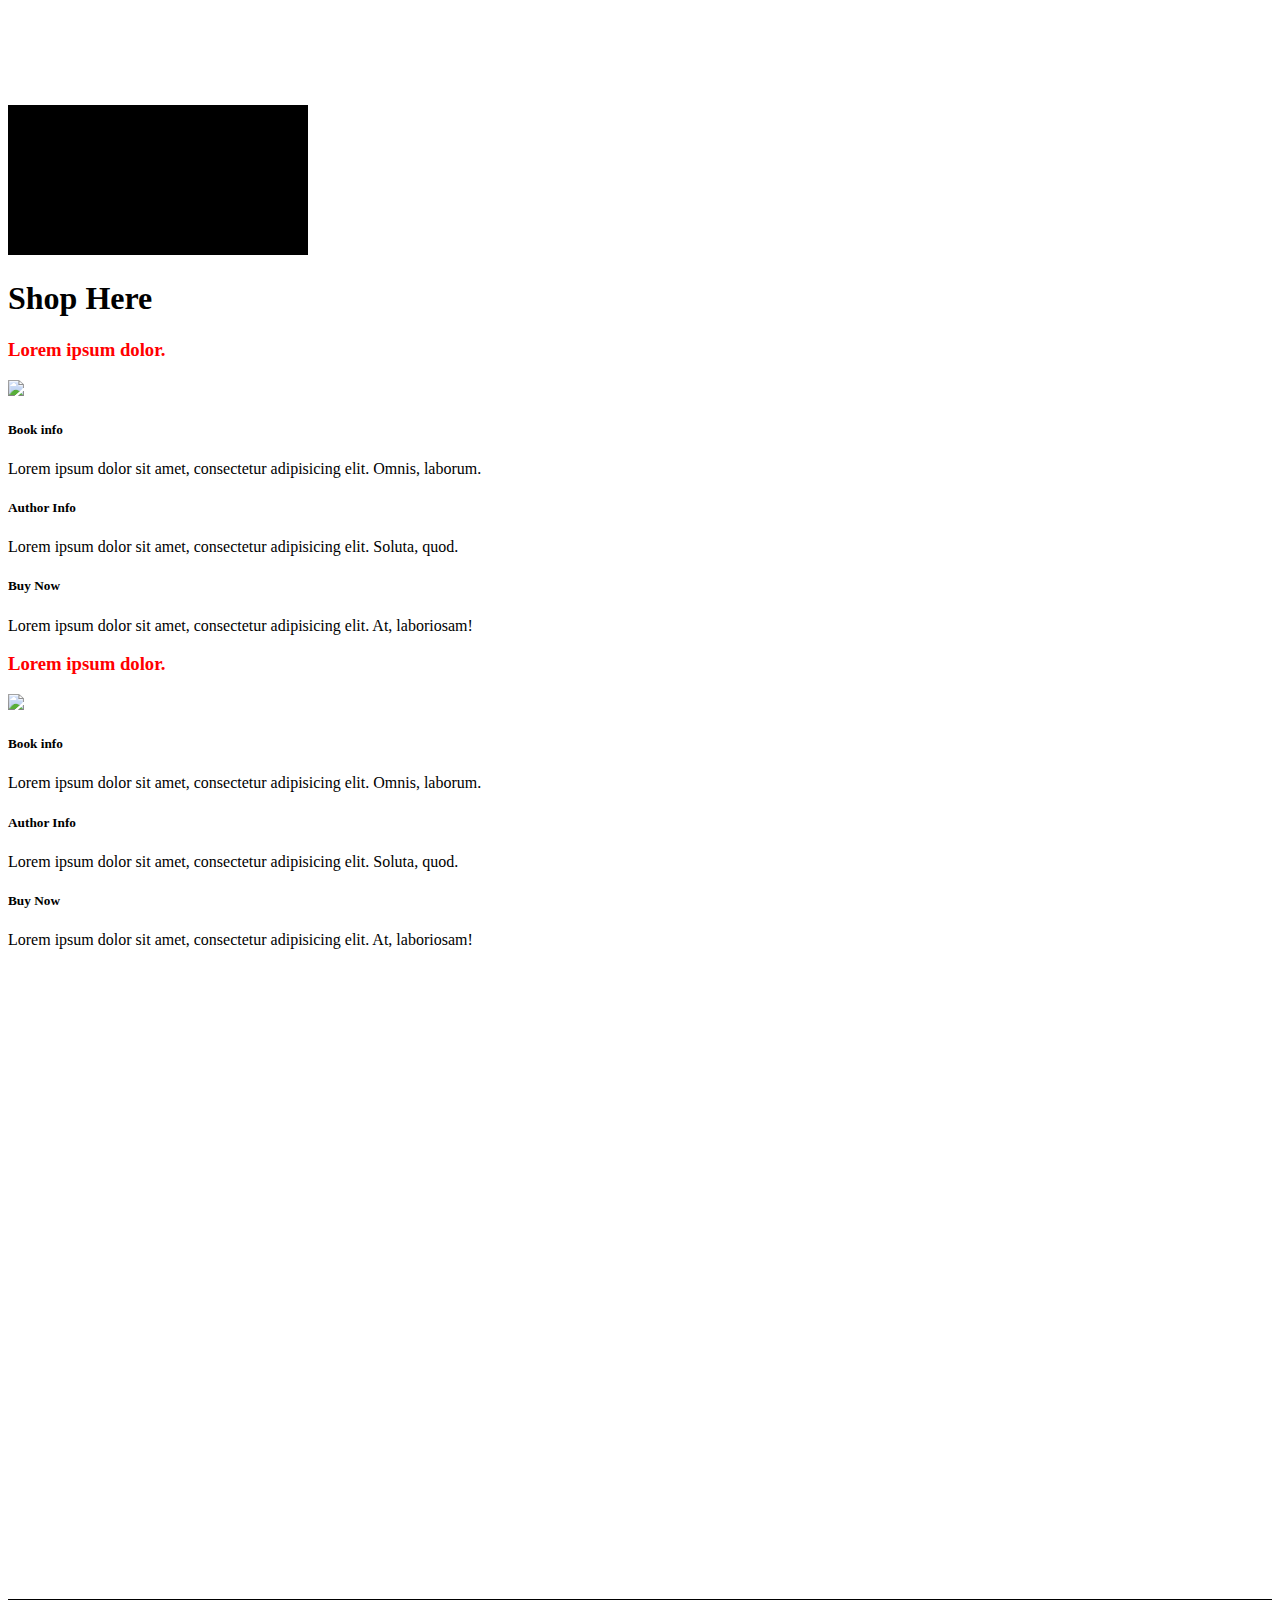
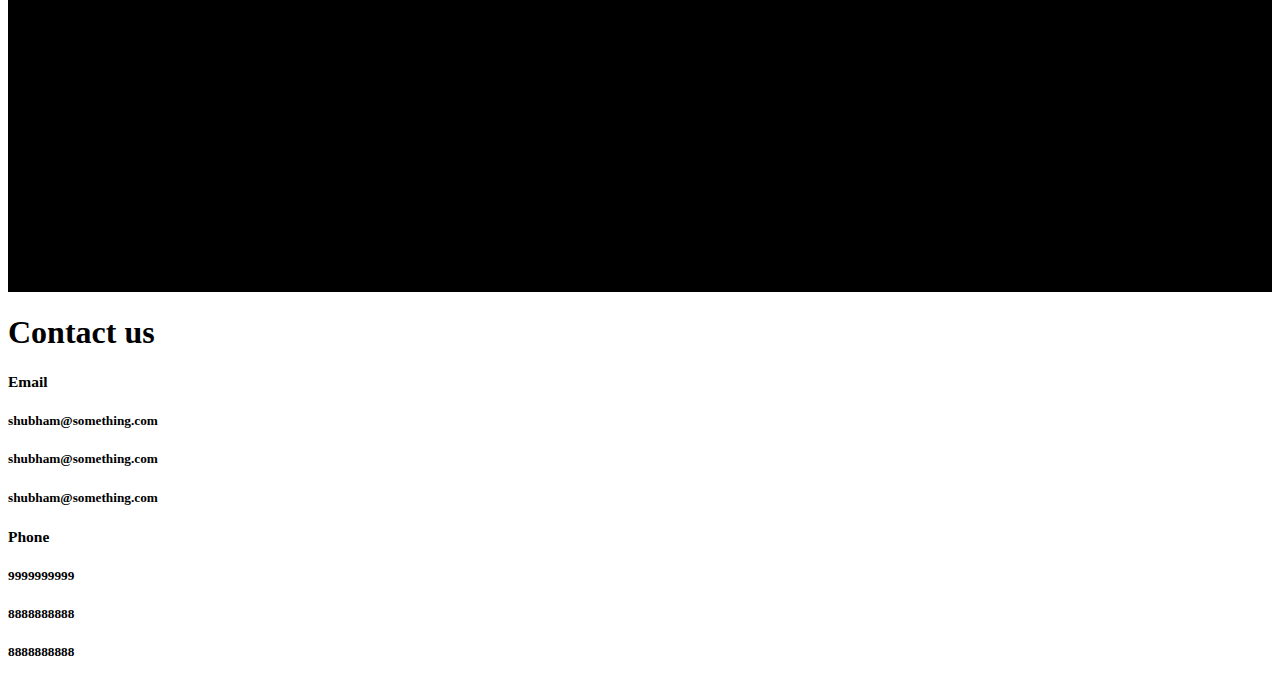
==== index.html @ 8e1a9564 "Animations" ====
<!DOCTYPE html>
<html lang="en">
<head>
  <meta charset="UTF-8">
  <meta name="viewport" content="width=device-width, initial-scale=1.0">
  <meta http-equiv="X-UA-Compatible" content="ie=edge">
  <title>Literatura</title>
  <link rel="stylesheet" href="src/css/font-awesome.min.css">
  <link rel="stylesheet" href="src/css/bootstrap.css">
  <link rel="stylesheet" href="src/css/style.css">
  <link rel="stylesheet" href="src/css/animate.css">
  
</head>

<body id="home">
 <div id="container1">
<div id="over_stuff">
<!--<<<<<<< HEAD:index.html-->

 <nav class="navbar navbar-expand-md navbar-light fixed-top py-4">
    <div class="container">
      <a href="index.html" class="navbar-brand">
        <img src="https://i.pinimg.com/736x/83/fe/eb/83feebe6cd76e15d5d20ab7e348b8208--batman-logo.jpg" width="50" height="50" alt=""><h3 class="d-inline align-middle text-white" style="padding-left: 12px; ">Literatura</h3>
      </a>
      <button class="navbar-toggler" data-toggle="collapse" data-target="#navbarNav"><span class="navbar-toggler-icon"></span></button>
      <div class="collapse navbar-collapse" id="navbarNav">
        <ul class="navbar-nav ml-auto">
          <li class="nav-item">
            <a href="#home" class="nav-link text-white">Home</a>
          </li>
          <li class="nav-item">
            <a href="#shop-books" class="nav-link text-white">Shop Books</a>
          </li>
          <li class="nav-item">
            <a href="#created-by" class="nav-link text-white">Meet The Creators</a>
          </li>
          <li class="nav-item">
            <a href="#contact-us" class="nav-link text-white">Contact</a>
          </li>
        </ul>
      </div>
    </div>
  </nav>
  
 <div class="container align-middle">
     <div class="row" id="main-row">
         <div class="col-lg-12 text-center">
            <h1 class="display-1 wow bounce">Literatura</h1>  
            <p class="lead delay-0 wow lightSpeedIn">Lorem ipsum dolor sit amet, consectetur adipisicing elit. Perspiciatis, atque!</p>
            <a href="" class="btn btn-danger btn-lg text-black">Sign up</a>
         </div>
         
<!--
         <div class="col-lg-6">
              <img src="https://c1.staticflickr.com/9/8078/8314929977_28fd740070_b.jpg" alt="" class="img-fluid d-none d-lg-block">
         </div>
-->
         
     </div>
     
 </div>
  
  
<!--
 <h2>trying bgs</h2>
>>>>>>> 9fede8e890a8dcd67c784dfb1980024e789f1718:indexBG.html
-->
</div>
<canvas id="pixie"></canvas>
</div>
 
<!--
<section id="newsletter" class="text-white py-5">
    <div class="container">
      <h3 class="text-center mb-3">Sign up to our NewsLetter</h3>
       <div class="row">
           <div class="col-md-4">
               <input type="text" class="form-control form-control-lg" placeholder="Name">
           </div>
           <div class="col-md-4">
               <input type="email" class="form-control form-control-lg" placeholder="Email">
           </div>
           <div class="col-md-4" style="vertical-align:bottom">
               <button class="btn btn-danger form-control btn-lg">Sign up</button>
           </div>
       </div>
    </div>
    
</section>
-->
 
 <section id="shop-books" class="py-5">
     <div class="container">
        <strong><h1 class="text-center display-5 pb-3">Shop Here</h1></strong>
         <div class="row">
             <div class="col-lg-3 col-md-6">
                 <div class="card text-center border-danger bg-dark wow slideInRight">
                     <div class="card-body">
                         <h3 style="color: red">
                             Lorem ipsum dolor.
                         </h3>
                         <img src="http://payload159.cargocollective.com/1/9/301708/5489583/world-book-day-poster-for-tumblr-.jpg" class="img-fluid py-3">
      <!-------------------------------------ACCORDIAN1------------------------------------------->
         <div id="accordion1" role="tablist">
            <div class="card">
              <div class="card-header head" id="heading1">
                <h5 class="mb-0">
                  <div href="#collapse1" data-toggle="collapse" data-parent="#accordion1">
                    <i class="fa fa-arrow-circle-down"></i> Book info
                  </div>
                </h5>
              </div>

              <div id="collapse1" class="collapse show">
                <div class="card-body">
                  Lorem ipsum dolor sit amet, consectetur adipisicing elit. Omnis, laborum.
                </div>
              </div>
            </div>

            <div class="card">
              <div class="card-header head" id="heading2">
                <h5 class="mb-0">
                  <div href="#collapse2" data-toggle="collapse" data-parent="#accordion1">
                    <i class="fa fa-arrow-circle-down"></i> Author Info
                  </div>
                </h5>
              </div>

              <div id="collapse2" class="collapse">
                <div class="card-body">
                  Lorem ipsum dolor sit amet, consectetur adipisicing elit. Soluta, quod.
                </div>
              </div>
            </div>

            <div class="card">
              <div class="card-header head" id="heading3">
                <h5 class="mb-0">
                  <div href="#collapse3" data-toggle="collapse" data-parent="#accordion1">
                    <i class="fa fa-arrow-circle-down"></i> Buy Now
                  </div>
                </h5>
              </div>

              <div id="collapse3" class="collapse">
                <div class="card-body">
                  Lorem ipsum dolor sit amet, consectetur adipisicing elit. At, laboriosam!
                </div>
              </div>
            </div>
          </div>
<!--    ACCORDIAN END-->
                     </div>
                     
                 </div>
             </div>
             
             
             <div class="col-lg-3 col-md-6">
                   <div class="card text-center border-danger bg-dark wow slideInLeft">
                     <div class="card-body">
                         <h3 style="color: red">
                             Lorem ipsum dolor.
                         </h3>
                         <img src="http://payload159.cargocollective.com/1/9/301708/5489583/world-book-day-poster-for-tumblr-.jpg" class="img-fluid py-3">
                         <!--                         ACCORDIAN                 -->
         <div id="accordion2" role="tablist">
            <div class="card">
              <div class="card-header head" id="heading4">
                <h5 class="mb-0">
                  <div href="#collapse4" data-toggle="collapse" data-parent="#accordion2">
                    <i class="fa fa-arrow-circle-down"></i> Book info
                  </div>
                </h5>
              </div>

              <div id="collapse4" class="collapse show">
                <div class="card-body">
                  Lorem ipsum dolor sit amet, consectetur adipisicing elit. Omnis, laborum.
                </div>
              </div>
            </div>

            <div class="card">
              <div class="card-header head" id="heading5">
                <h5 class="mb-0">
                  <div href="#collapse5" data-toggle="collapse" data-parent="#accordion2">
                    <i class="fa fa-arrow-circle-down"></i> Author Info
                  </div>
                </h5>
              </div>

              <div id="collapse5" class="collapse">
                <div class="card-body">
                  Lorem ipsum dolor sit amet, consectetur adipisicing elit. Soluta, quod.
                </div>
              </div>
            </div>

            <div class="card">
              <div class="card-header head" id="heading6">
                <h5 class="mb-0">
                  <div href="#collapse6" data-toggle="collapse" data-parent="#accordion2">
                    <i class="fa fa-arrow-circle-down"></i> Buy Now
                  </div>
                </h5>
              </div>

              <div id="collapse6" class="collapse">
                <div class="card-body">
                  Lorem ipsum dolor sit amet, consectetur adipisicing elit. At, laboriosam!
                </div>
              </div>
            </div>
          </div>
<!--    ACCORDIAN END-->
                     </div>
                     
                 </div>
             </div>
             
             
             <div class="col-lg-3 col-md-6">
                   <div class="card text-center border-danger bg-dark wow slideInRight">
                     <div class="card-body">
                         <h3 style="color: red">
                             Lorem ipsum dolor.
                         </h3>
                         <img src="http://payload159.cargocollective.com/1/9/301708/5489583/world-book-day-poster-for-tumblr-.jpg" class="img-fluid py-3">
        
<!--                         ACCORDIAN                 -->
         <div id="accordion3" role="tablist">
            <div class="card">
              <div class="card-header head" id="heading7">
                <h5 class="mb-0">
                  <div href="#collapse7" data-toggle="collapse" data-parent="#accordion3">
                    <i class="fa fa-arrow-circle-down"></i> Book info
                  </div>
                </h5>
              </div>

              <div id="collapse7" class="collapse show">
                <div class="card-body">
                  Lorem ipsum dolor sit amet, consectetur adipisicing elit. Omnis, laborum.
                </div>
              </div>
            </div>

            <div class="card">
              <div class="card-header head" id="heading8">
                <h5 class="mb-0">
                  <div href="#collapse8" data-toggle="collapse" data-parent="#accordion3">
                    <i class="fa fa-arrow-circle-down"></i> Author Info
                  </div>
                </h5>
              </div>

              <div id="collapse8" class="collapse">
                <div class="card-body">
                  Lorem ipsum dolor sit amet, consectetur adipisicing elit. Soluta, quod.
                </div>
              </div>
            </div>

            <div class="card">
              <div class="card-header head" id="heading9">
                <h5 class="mb-0">
                  <div href="#collapse9" data-toggle="collapse" data-parent="#accordion3">
                    <i class="fa fa-arrow-circle-down"></i> Buy Now
                  </div>
                </h5>
              </div>

              <div id="collapse9" class="collapse">
                <div class="card-body">
                  Lorem ipsum dolor sit amet, consectetur adipisicing elit. At, laboriosam!
                </div>
              </div>
            </div>
          </div>
<!--    ACCORDIAN END-->
                                    
     </div>
                     
                 </div>
             </div>
             <div class="col-lg-3 col-md-6">
                   <div class="card text-center border-danger bg-dark wow slideInLeft">
                     <div class="card-body">
                         <h3 style="color: red">
                             Lorem ipsum dolor.
                         </h3>
                         <img src="http://payload159.cargocollective.com/1/9/301708/5489583/world-book-day-poster-for-tumblr-.jpg" class="img-fluid py-3">
            <!--                         ACCORDIAN                 -->
         <div id="accordion4" role="tablist">
            <div class="card">
              <div class="card-header head" id="heading10">
                <h5 class="mb-0">
                  <div href="#collapse10" data-toggle="collapse" data-parent="#accordion4">
                    <i class="fa fa-arrow-circle-down"></i> Book info
                  </div>
                </h5>
              </div>

              <div id="collapse10" class="collapse show">
                <div class="card-body">
                  Lorem ipsum dolor sit amet, consectetur adipisicing elit. Omnis, laborum.
                </div>
              </div>
            </div>

            <div class="card">
              <div class="card-header head" id="heading11">
                <h5 class="mb-0">
                  <div href="#collapse11" data-toggle="collapse" data-parent="#accordion4">
                    <i class="fa fa-arrow-circle-down"></i> Author Info
                  </div>
                </h5>
              </div>

              <div id="collapse11" class="collapse">
                <div class="card-body">
                  Lorem ipsum dolor sit amet, consectetur adipisicing elit. Soluta, quod.
                </div>
              </div>
            </div>

            <div class="card">
              <div class="card-header head" id="heading12">
                <h5 class="mb-0">
                  <div href="#collapse12" data-toggle="collapse" data-parent="#accordion4">
                    <i class="fa fa-arrow-circle-down"></i> Buy Now
                  </div>
                </h5>
              </div>

              <div id="collapse12" class="collapse">
                <div class="card-body">
                  Lorem ipsum dolor sit amet, consectetur adipisicing elit. At, laboriosam!
                </div>
              </div>
            </div>
          </div>
<!--    ACCORDIAN END-->
                     </div>
                     
                 </div>
             </div>
         </div>
         
<!--#################################################SECOND ROW######################################-->
  
     </div>
 </section>
 
<!--####################Created By###################-->
 
 <section id="created-by" class="text-white"> 
     
     <div class="container text-white text-center pt-5">
        <h1>Created by</h1>
         <div class="row">
            
             <div class="col-lg-4 py-5">
                <div class="card created-card">
                    <div class="card-body text-center text-white bg-dark wow hinge">
                       <h2>Aniket Jadhav</h2> 
                       <img src="https://i.pinimg.com/736x/83/fe/eb/83feebe6cd76e15d5d20ab7e348b8208--batman-logo.jpg" alt="" class="img-fluid py-3 rounded-circle w-50">
                    </div>
                </div>
                
                
             </div>
             
             <div class="col-lg-4 py-5">
                <div class="card created-card">
                    <div class="card-body text-center text-white bg-dark wow hinge delay-1">
                       <h2>Shubham Hukare</h2> 
                       <img src="https://i.pinimg.com/736x/83/fe/eb/83feebe6cd76e15d5d20ab7e348b8208--batman-logo.jpg" alt="" class="img-fluid py-3 rounded-circle w-50">
                    </div>
                </div>
                
                
             </div>
             
             <div class="col-lg-4 py-5">
                <div class="card created-card">
                    <div class="card-body text-center text-white bg-dark wow hinge delay-2">
                       <h2>Kanishk Jain</h2> 
                       <img src="https://i.pinimg.com/736x/83/fe/eb/83feebe6cd76e15d5d20ab7e348b8208--batman-logo.jpg" alt="" class="img-fluid py-3 rounded-circle w-50">
                    </div>
                </div>
                
                
             </div>
             
             
         </div>
     </div>
     
<!--###############CONTACT US#############-->
     
 </section>
 
 
 <section id="contact-us" class="text-black ">
    <div class="container py-5">
       <h1 class="text-center pb-">Contact us</h1>
        <div class="row">
            <div class="col-lg-6">
                <div id="accordion-email" role="tablist">
            <div class="card">
              <div class="card-header head email-header" id="heading4">
                <h5 class>
                  <div href="#collapse-email" data-toggle="collapse" data-parent="#accordion-email" class="text-center text-white"> <h3>
                    <i class="fa fa-at"></i> Email 
                  </h3></div>
                </h5>
              </div>

              <div id="collapse-email" class="collapse">
                <div class="card-body text-center contact-us-card-body text-danger bg-dark">
                  <h5>shubham@something.com</h5>
                  <h5>shubham@something.com</h5>
                  <h5>shubham@something.com</h5>
                </div>
              </div>
            </div>
     </div>
           
            </div>
            
            <div class="col-lg-6">
                <div id="accordion-phone" role="tablist">
            <div class="card">
              <div class="card-header head phone-header" id="heading5">
                <h5 class>
                  <div href="#collapse-phone" data-toggle="collapse" data-parent="#accordion-phone" class="text-center text-white"> <h3>
                    <i class="fa fa-address-card"></i> Phone 
                  </h3></div>
                </h5>
              </div>

              <div id="collapse-phone" class="collapse">
                <div class="card-body text-center contact-us-card-body text-danger bg-dark">
                  <h5>9999999999</h5>
                  <h5>8888888888</h5>
                  <h5>8888888888</h5>
                </div>
              </div>
            </div>
     </div>
           
            </div>
            

        </div>
    </div>
     
 </section>
 
 
  

  <script src="src/js/jquery.min.js"></script>
  <script src="src/js/popper.min.js"></script>
  <script src="src/js/bootstrap.min.js"></script>
  <script src="src/js/navbar-fixed.js"></script>
  <script src="src/js/script.js"></script>
  <script src="src/js/wow.min.js"></script>
              <script>
              new WOW().init();
              </script>
</body>
</html>
---- src/css/style.css ----
body {
  margin-top: 105px; }

.navbar {
  box-shadow: 1px 1px 3px red;
  opacity: 0.94;
/*  background: #000; */
    background-image: url(../img/navbg.png);
}
  .navbar .nav-item {
    font-size: 1.4rem;
    padding-right: 20px; 
}

#container1 {
overflow:hidden;
position:relative;
z-index: 1;
}

#pixie {
z-index:0;
background-color: #000000;
}
    
#over_stuff{
color:white;
position:absolute;
top:0px;
left:0px;
z-index:5;
padding:10px;
width: 100%;
margin-top: 15%;
margin-left:2%;
margin-right:2%;
margin-bottom: 10px;
}

/*
#main-row {
    margin-left: 300px;
}
*/

#newsletter {
    background-color: black;
    border-top: solid 5px red;
}

#created-by {
    background-color: #000;
}

.email-header, .phone-header {
    background-image:url(../img/navbg.png); 
}

.created-card:hover
{
    background-color: red;
    color: black;
}

.head {
    cursor: pointer;
}

.delay-1 {
animation-delay: 1.6s;
}
.delay-2 {
animation-delay: 3.2s;
}

.delay-0 {
    animation-delay: 0.5s;
}
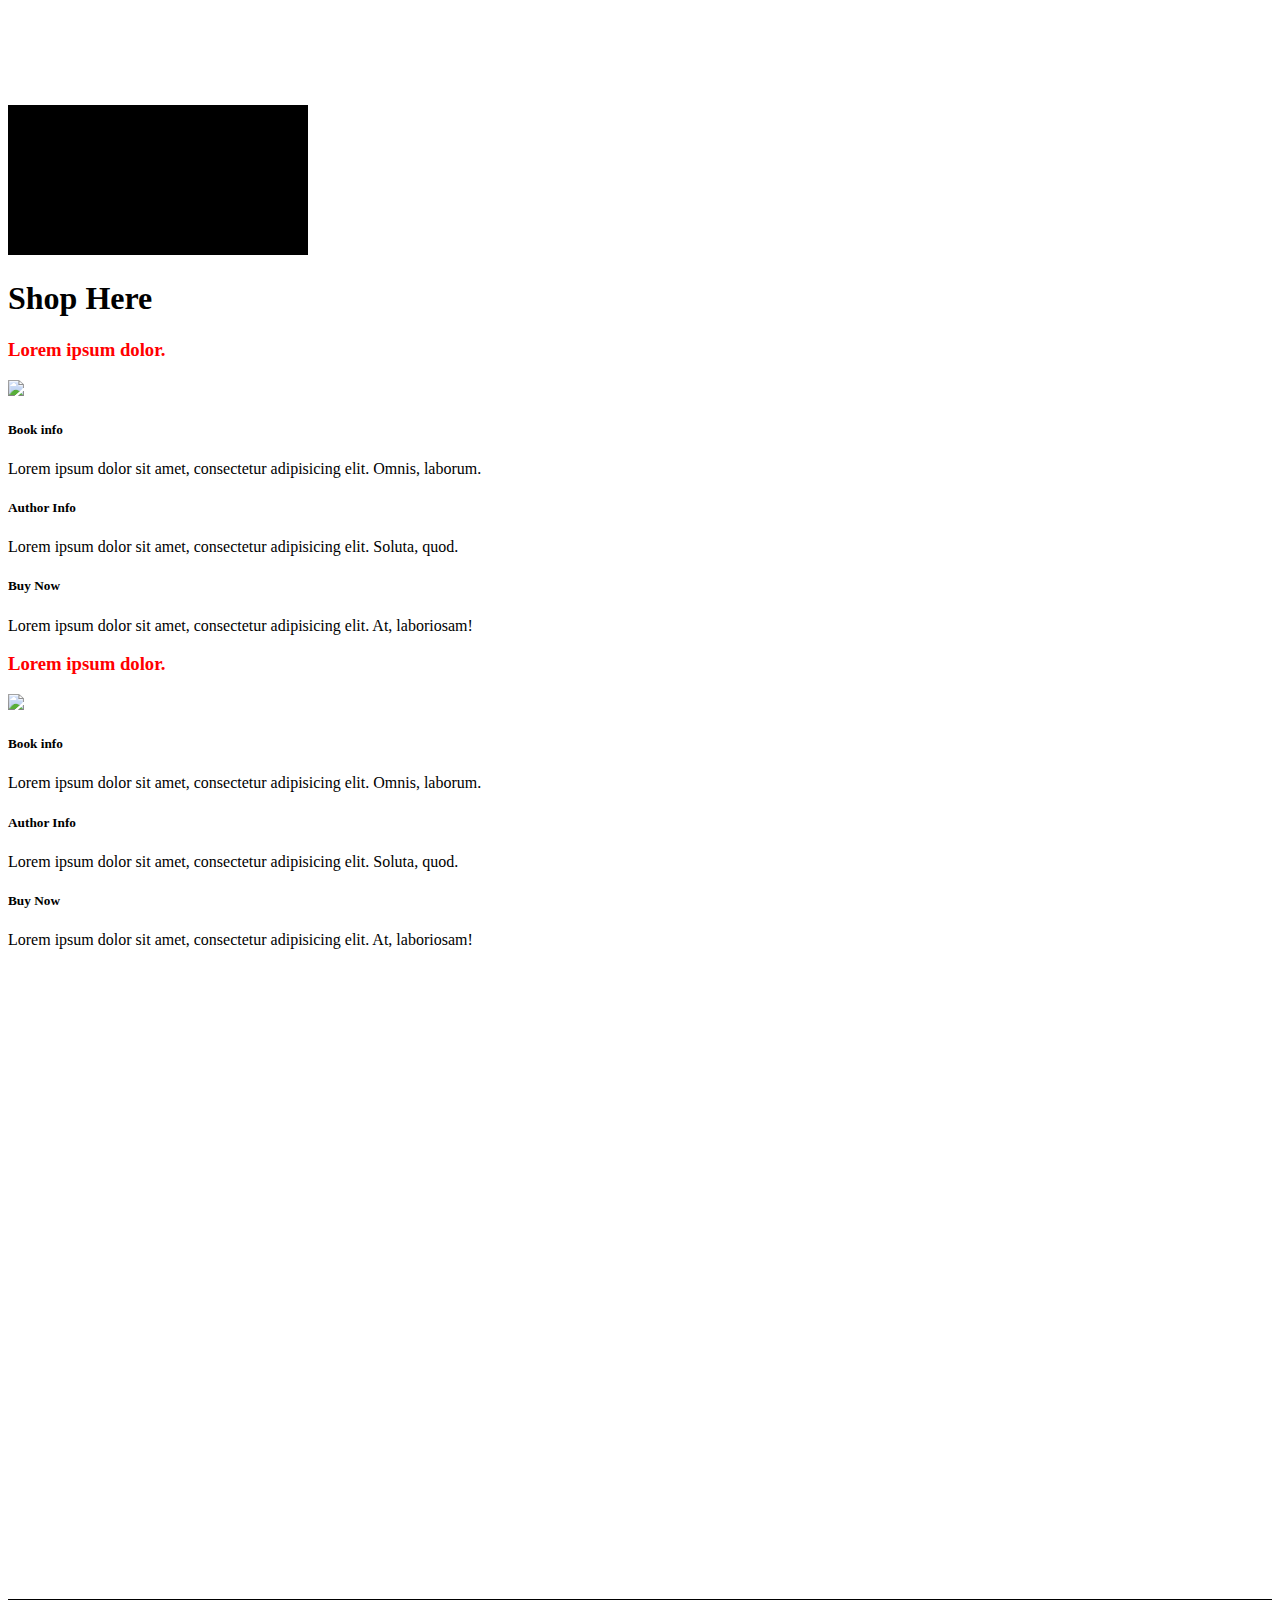
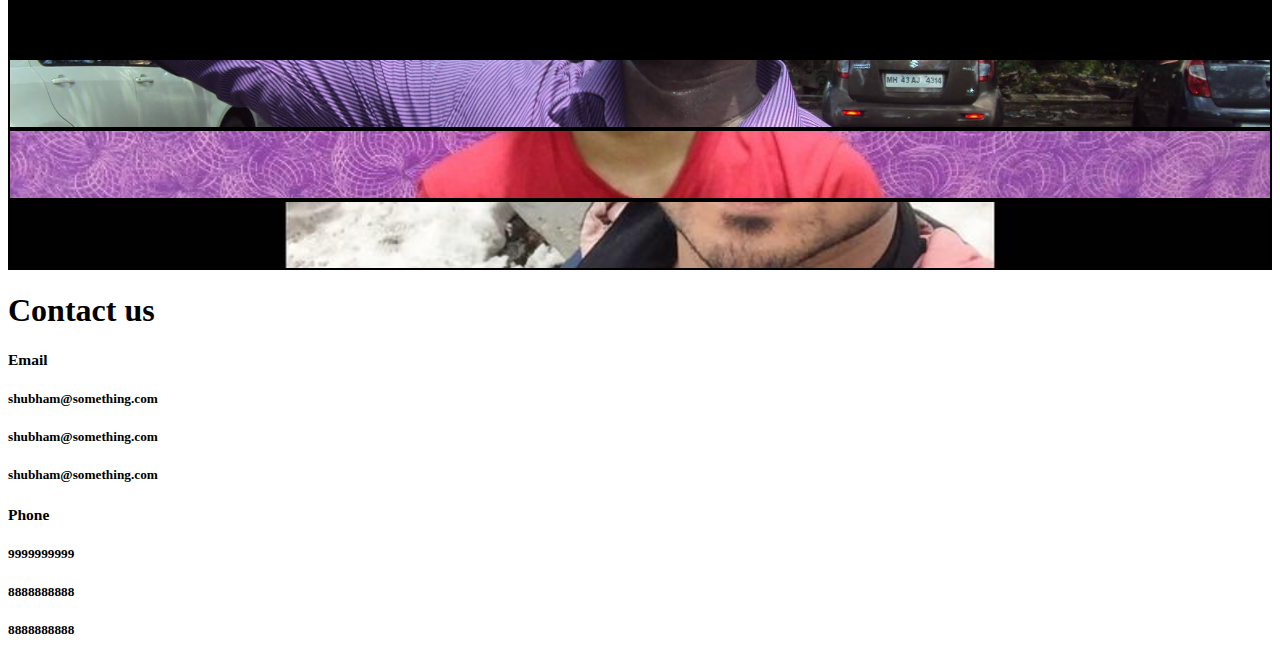
==== commit 0791c7db: "Added Images and animation" ====
--- a/index.html
+++ b/index.html
@@ -60,11 +60,6 @@
      
  </div>
   
-  
-<!--
- <h2>trying bgs</h2>
->>>>>>> 9fede8e890a8dcd67c784dfb1980024e789f1718:indexBG.html
--->
 </div>
 <canvas id="pixie"></canvas>
 </div>
@@ -363,10 +358,12 @@
          <div class="row">
             
              <div class="col-lg-4 py-5">
-                <div class="card created-card">
+                <div class="card" id="created-card-aniket">
                     <div class="card-body text-center text-white bg-dark wow hinge">
-                       <h2>Aniket Jadhav</h2> 
-                       <img src="https://i.pinimg.com/736x/83/fe/eb/83feebe6cd76e15d5d20ab7e348b8208--batman-logo.jpg" alt="" class="img-fluid py-3 rounded-circle w-50">
+                        <div class=py-5>
+                       <h2 class="py-5 pt-5">Aniket Jadhav</h2> 
+                       </div>
+<!--                       <img src="https://i.pinimg.com/736x/83/fe/eb/83feebe6cd76e15d5d20ab7e348b8208--batman-logo.jpg" alt="" class="img-fluid py-3 rounded-circle w-50">-->
                     </div>
                 </div>
                 
@@ -374,10 +371,12 @@
              </div>
              
              <div class="col-lg-4 py-5">
-                <div class="card created-card">
+                <div class="card" id="created-card-shubham">
                     <div class="card-body text-center text-white bg-dark wow hinge delay-1">
-                       <h2>Shubham Hukare</h2> 
-                       <img src="https://i.pinimg.com/736x/83/fe/eb/83feebe6cd76e15d5d20ab7e348b8208--batman-logo.jpg" alt="" class="img-fluid py-3 rounded-circle w-50">
+                       <div class=py-5>
+                       <h2 class="py-5 pt-5">Shubham Hukare</h2> 
+                       </div>
+<!--                       <img src="https://i.pinimg.com/736x/83/fe/eb/83feebe6cd76e15d5d20ab7e348b8208--batman-logo.jpg" alt="" class="img-fluid py-3 rounded-circle w-50">-->
                     </div>
                 </div>
                 
@@ -385,10 +384,12 @@
              </div>
              
              <div class="col-lg-4 py-5">
-                <div class="card created-card">
+                <div class="card" id="created-card-kanishk">
                     <div class="card-body text-center text-white bg-dark wow hinge delay-2">
-                       <h2>Kanishk Jain</h2> 
-                       <img src="https://i.pinimg.com/736x/83/fe/eb/83feebe6cd76e15d5d20ab7e348b8208--batman-logo.jpg" alt="" class="img-fluid py-3 rounded-circle w-50">
+                       <div class=py-5>
+                       <h2 class="py-5 pt-5">Kanishk Jain</h2> 
+                       </div>
+<!--                       <img src="https://i.pinimg.com/736x/83/fe/eb/83feebe6cd76e15d5d20ab7e348b8208--batman-logo.jpg" alt="" class="img-fluid py-3 rounded-circle w-50">-->
                     </div>
                 </div>
                 
--- a/src/css/style.css
+++ b/src/css/style.css
@@ -56,11 +56,28 @@
     background-image:url(../img/navbg.png); 
 }
 
-.created-card:hover
+#created-card-aniket
 {
-    background-color: red;
+    background:transparent url(../img/aniket.jpg) no-repeat center center /cover;
     color: black;
+    border: 2px solid black;
 }
+
+#created-card-shubham
+{
+    background:transparent url('../img/hukare.jpg') no-repeat center center /cover;
+    color: black;
+    border: 2px solid black;
+}
+
+#created-card-kanishk
+{
+    background:transparent url('../img/kanishk.jpg') no-repeat center center /cover;
+    color: black;
+    border: 2px solid black;
+}
+
+
 
 .head {
     cursor: pointer;
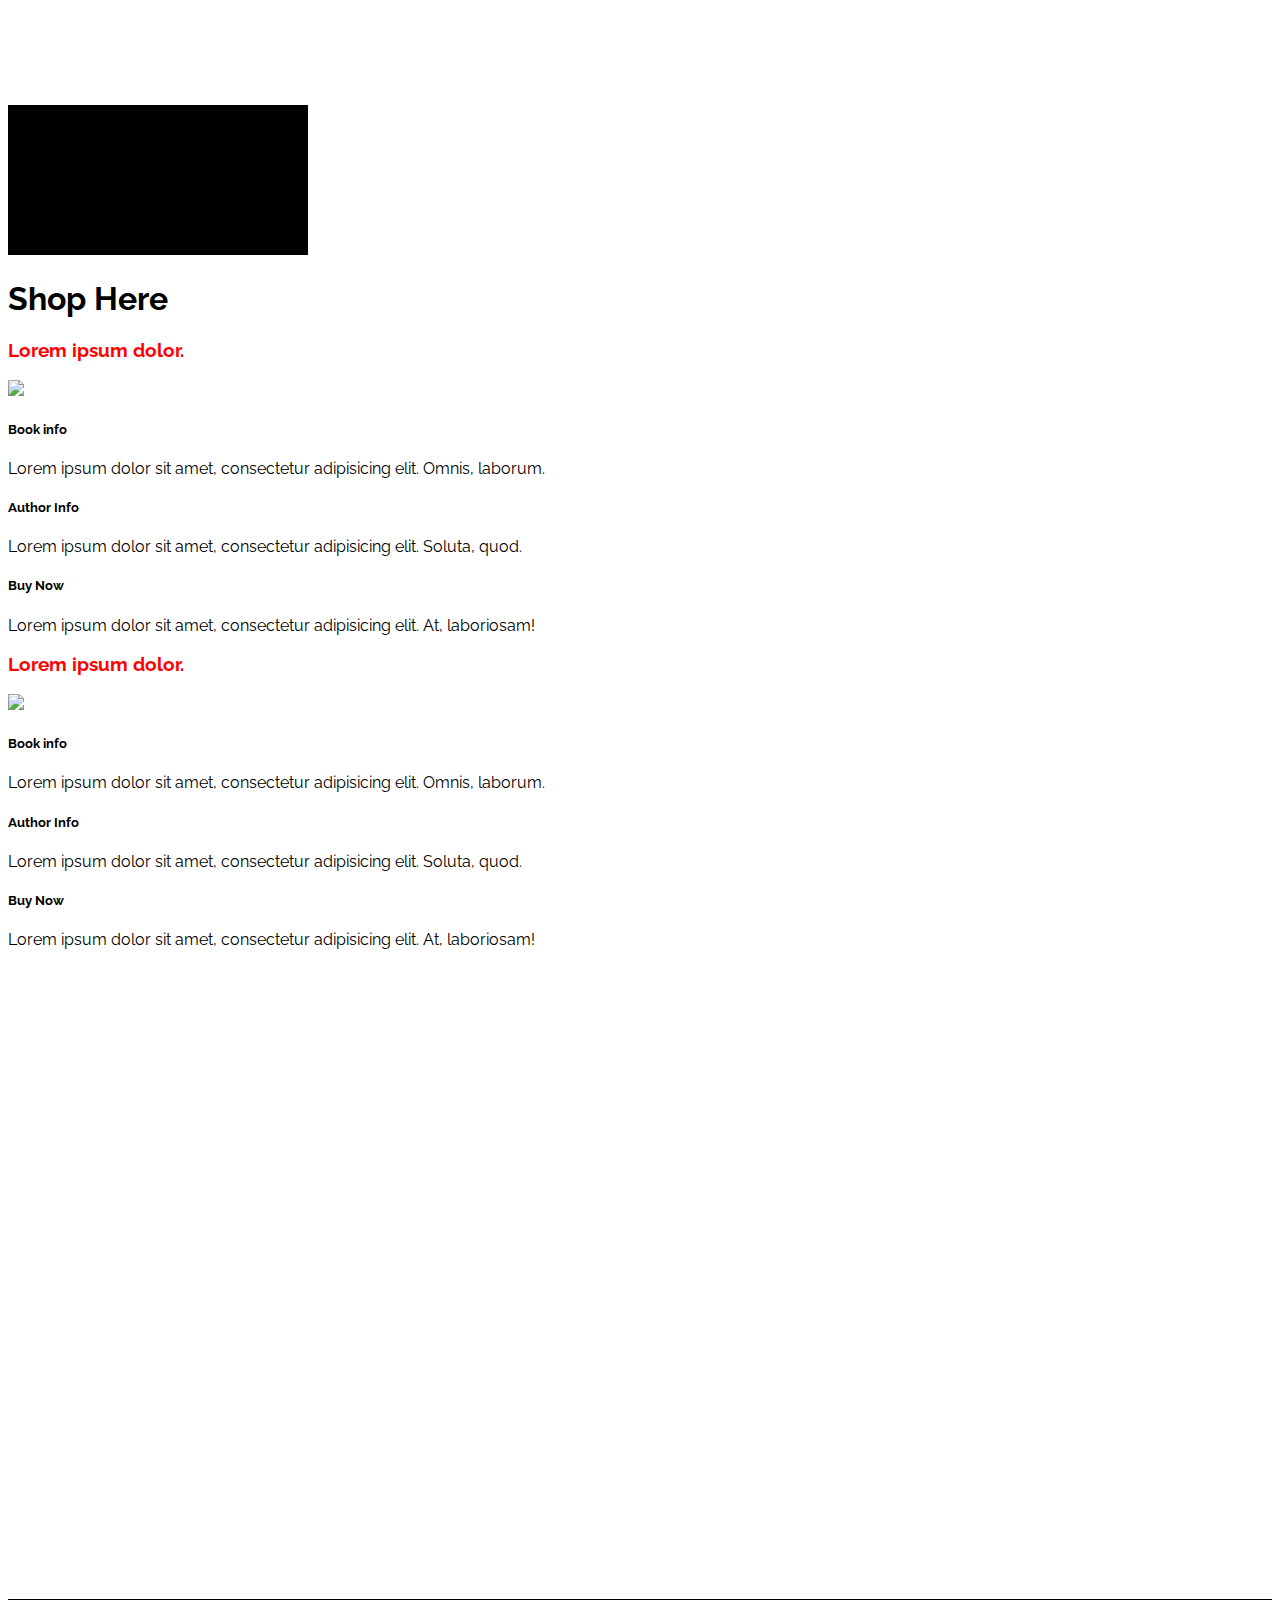
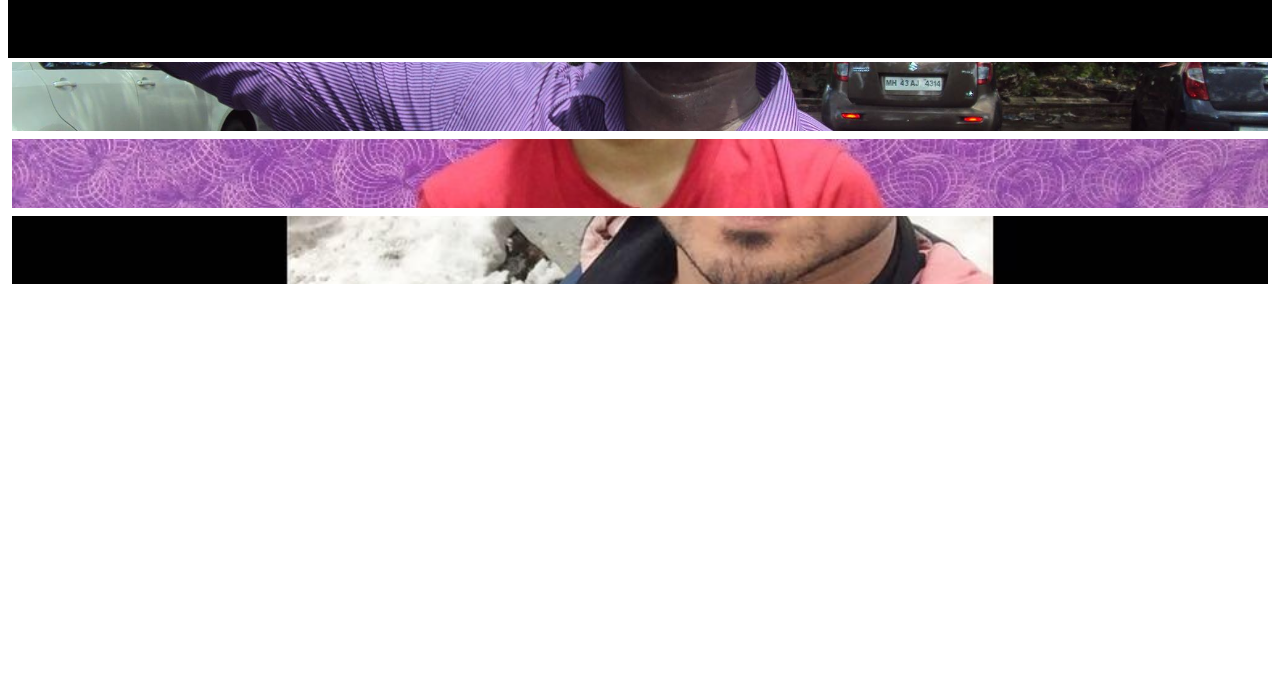
==== commit 38068e70: "added animated button in form" ====
--- a/index.html
+++ b/index.html
@@ -9,19 +9,21 @@
   <link rel="stylesheet" href="src/css/bootstrap.css">
   <link rel="stylesheet" href="src/css/style.css">
   <link rel="stylesheet" href="src/css/animate.css">
+  <link href="https://fonts.googleapis.com/css?family=Raleway:200,100,400" rel="stylesheet" type="text/css" />
   
 </head>
 
 <body id="home">
  <div id="container1">
 <div id="over_stuff">
-<!--<<<<<<< HEAD:index.html-->
 
  <nav class="navbar navbar-expand-md navbar-light fixed-top py-4">
     <div class="container">
       <a href="index.html" class="navbar-brand">
         <img src="https://i.pinimg.com/736x/83/fe/eb/83feebe6cd76e15d5d20ab7e348b8208--batman-logo.jpg" width="50" height="50" alt=""><h3 class="d-inline align-middle text-white" style="padding-left: 12px; ">Literatura</h3>
       </a>
+      
+      
       <button class="navbar-toggler" data-toggle="collapse" data-target="#navbarNav"><span class="navbar-toggler-icon"></span></button>
       <div class="collapse navbar-collapse" id="navbarNav">
         <ul class="navbar-nav ml-auto">
@@ -45,9 +47,66 @@
  <div class="container align-middle">
      <div class="row" id="main-row">
          <div class="col-lg-12 text-center">
-            <h1 class="display-1 wow bounce">Literatura</h1>  
-            <p class="lead delay-0 wow lightSpeedIn">Lorem ipsum dolor sit amet, consectetur adipisicing elit. Perspiciatis, atque!</p>
-            <a href="" class="btn btn-danger btn-lg text-black">Sign up</a>
+            <div>
+ <h1 id="title"><strong>Literatura</strong> is all about
+  <span
+     class="txt-rotate"
+     data-period="2000"
+     data-rotate='[ "knowledge.", "ease of accessibility.", "quality.", "Books!" ]'></span>
+</h1>
+<h2 id="tagline">A paradise for readers.</h2>
+           </div>
+            
+            
+            <!-- Button trigger  -->
+
+ 
+ <button type="button" class="btn btn-danger btn-lg sign-up-button" data-toggle="modal" data-target="#formModal" data-backdrop="false">
+   Sign up 
+</button>
+
+<!-- Modal -->
+<div class="modal fade" id="formModal" tabindex="-1" role="dialog" aria-labelledby="exampleModalLabel" aria-hidden="true">
+  <div class="modal-dialog" role="document">
+    <div class="modal-content">
+	<div class="modal-header bg-secondary text-dark">
+	    <h2>Fill up the form</h2>
+		<button class="close" data-dismiss="modal" type="button"><span aria-hidden="true" title="Close">&times;</span> <span class="sr-only">Close</span></button>
+	</div>
+	<div class="modal-body bg-dark">
+		<div class="row">
+			<div class="col-xs-12 col-sm-12 col-md-12">
+				<form>
+				    <div class="form-group">
+                                      <input type="text" placeholder="Username" class="form-control form-control-lg">
+                                  </div>
+                                  <div class="form-group">
+                                      <input type="email" placeholder="Email" class="form-control form-control-lg">
+                                  </div>
+                                  <div class="form-group">
+                                      <input type="Password" placeholder="Password" class="form-control form-control-lg">
+                                  </div>
+                                  <div class="form-group">
+                                      <input type="Password" placeholder="Confirm Password" class="form-control form-control-lg">
+                                  </div>
+                                  
+                                  <div class="complete-button">
+                                        <div class="button">
+                                            <div class="text">Submit</div>
+                                       </div>
+                                  <div class="progress-bar"></div>
+                                  <svg x="0px" y="0px"
+	                                 viewBox="0 0 25 30" style="enable-background:new 0 0 0 0;">
+                                    <path class="check" class="st0" d="M2,19.2C5.9,23.6,9.4,28,9.4,28L23,2"/>
+                                  </svg>
+                                </div>
+				</form>
+			</div>
+		</div>
+	</div>
+</div>
+  </div>
+</div>
          </div>
          
 <!--
@@ -361,7 +420,7 @@
                 <div class="card" id="created-card-aniket">
                     <div class="card-body text-center text-white bg-dark wow hinge">
                         <div class=py-5>
-                       <h2 class="py-5 pt-5">Aniket Jadhav</h2> 
+                       <h2 class="py-5 pt-5">Aniket Jadhav</h2>
                        </div>
 <!--                       <img src="https://i.pinimg.com/736x/83/fe/eb/83feebe6cd76e15d5d20ab7e348b8208--batman-logo.jpg" alt="" class="img-fluid py-3 rounded-circle w-50">-->
                     </div>
@@ -407,11 +466,11 @@
  
  <section id="contact-us" class="text-black ">
     <div class="container py-5">
-       <h1 class="text-center pb-">Contact us</h1>
+       <h1 class="text-center wow slideInDown">Contact us</h1>
         <div class="row">
             <div class="col-lg-6">
                 <div id="accordion-email" role="tablist">
-            <div class="card">
+            <div class="card wow slideInLeft">
               <div class="card-header head email-header" id="heading4">
                 <h5 class>
                   <div href="#collapse-email" data-toggle="collapse" data-parent="#accordion-email" class="text-center text-white"> <h3>
@@ -434,7 +493,7 @@
             
             <div class="col-lg-6">
                 <div id="accordion-phone" role="tablist">
-            <div class="card">
+            <div class="card wow slideInRight">
               <div class="card-header head phone-header" id="heading5">
                 <h5 class>
                   <div href="#collapse-phone" data-toggle="collapse" data-parent="#accordion-phone" class="text-center text-white"> <h3>
@@ -465,10 +524,13 @@
   
 
   <script src="src/js/jquery.min.js"></script>
+  <script src="src/js/index.js"></script>
   <script src="src/js/popper.min.js"></script>
   <script src="src/js/bootstrap.min.js"></script>
   <script src="src/js/navbar-fixed.js"></script>
   <script src="src/js/script.js"></script>
+  <script src="src/js/anime.min.js"></script>
+  <script src="src/js/button.js"></script>
   <script src="src/js/wow.min.js"></script>
               <script>
               new WOW().init();
--- a/src/css/style.css
+++ b/src/css/style.css
@@ -1,4 +1,5 @@
 body {
+    font-family: 'Raleway', sans-serif;
   margin-top: 105px; }
 
 .navbar {
@@ -31,7 +32,7 @@
 z-index:5;
 padding:10px;
 width: 100%;
-margin-top: 15%;
+margin-top: 12%;
 margin-left:2%;
 margin-right:2%;
 margin-bottom: 10px;
@@ -49,34 +50,45 @@
 }
 
 #created-by {
+    font-family: 'Raleway', sans-serif;
     background-color: #000;
 }
 
 .email-header, .phone-header {
+    font-family: 'Raleway', sans-serif;
     background-image:url(../img/navbg.png); 
 }
 
 #created-card-aniket
 {
+    
     background:transparent url(../img/aniket.jpg) no-repeat center center /cover;
     color: black;
-    border: 2px solid black;
+    border: 4px solid white;
 }
 
 #created-card-shubham
 {
     background:transparent url('../img/hukare.jpg') no-repeat center center /cover;
     color: black;
-    border: 2px solid black;
+    border: 4px solid white;
 }
 
 #created-card-kanishk
 {
     background:transparent url('../img/kanishk.jpg') no-repeat center center /cover;
     color: black;
-    border: 2px solid black;
+    border: 4px solid white;
 }
 
+#created-card-aniket:hover, #created-card-kanishk:hover, #created-card-shubham:hover {
+/*    border:3px solid red;*/
+}
+
+.sign-up-button:hover {
+    background: black;
+    color: red;
+}
 
 
 .head {
@@ -92,4 +104,78 @@
 
 .delay-0 {
     animation-delay: 0.5s;
-}+}
+
+#title,#tagline {
+  font-family: 'Raleway', sans-serif;
+  font-weight: 200;
+  margin: 0.4em 0;
+}
+#title { font-size: 3.5em; }
+#tagline {
+  color: #fff;
+  font-size: 2em;
+}
+
+
+/*Button*/
+.button {
+  background: #2B2D2F;
+  height: 80px;
+  width: 200px;
+  text-align: center;
+  position: absolute;
+  top: 50%;
+  transform: translateY(-50%);
+  left: 0;
+  right: 0;
+  margin: 0 auto;
+  cursor: pointer;
+  border-radius: 4px;
+}
+
+.text {
+  font: bold 1.25rem/1 poppins;
+  color: #71DFBE;
+  position: absolute;
+  top: 50%;
+  transform: translateY(-52%);
+  left: 0;
+  right: 0;
+}
+
+.progress-bar {
+  position: absolute;
+  height: 20px;
+  width: 0;
+  right: 0;
+  top: 50%;
+  left: 50%;
+  border-radius: 200px;
+  transform: translateY(-50%) translateX(-50%);
+  background: lighten(#2B2D2F, 15%);
+}
+
+svg {
+  width: 30px;
+  position: absolute;
+  top: 50%;
+  transform: translateY(-50%) translateX(-50%);
+  left: 50%;
+  right: 0;
+}
+
+.check {
+  fill: none;
+  stroke: #FFFFFF;
+  stroke-width: 3;
+  stroke-linecap: round;
+  stroke-linejoin: round;
+}
+
+.complete-button {
+    margin-top: 350px;
+    display: inline-block;    
+}
+
+#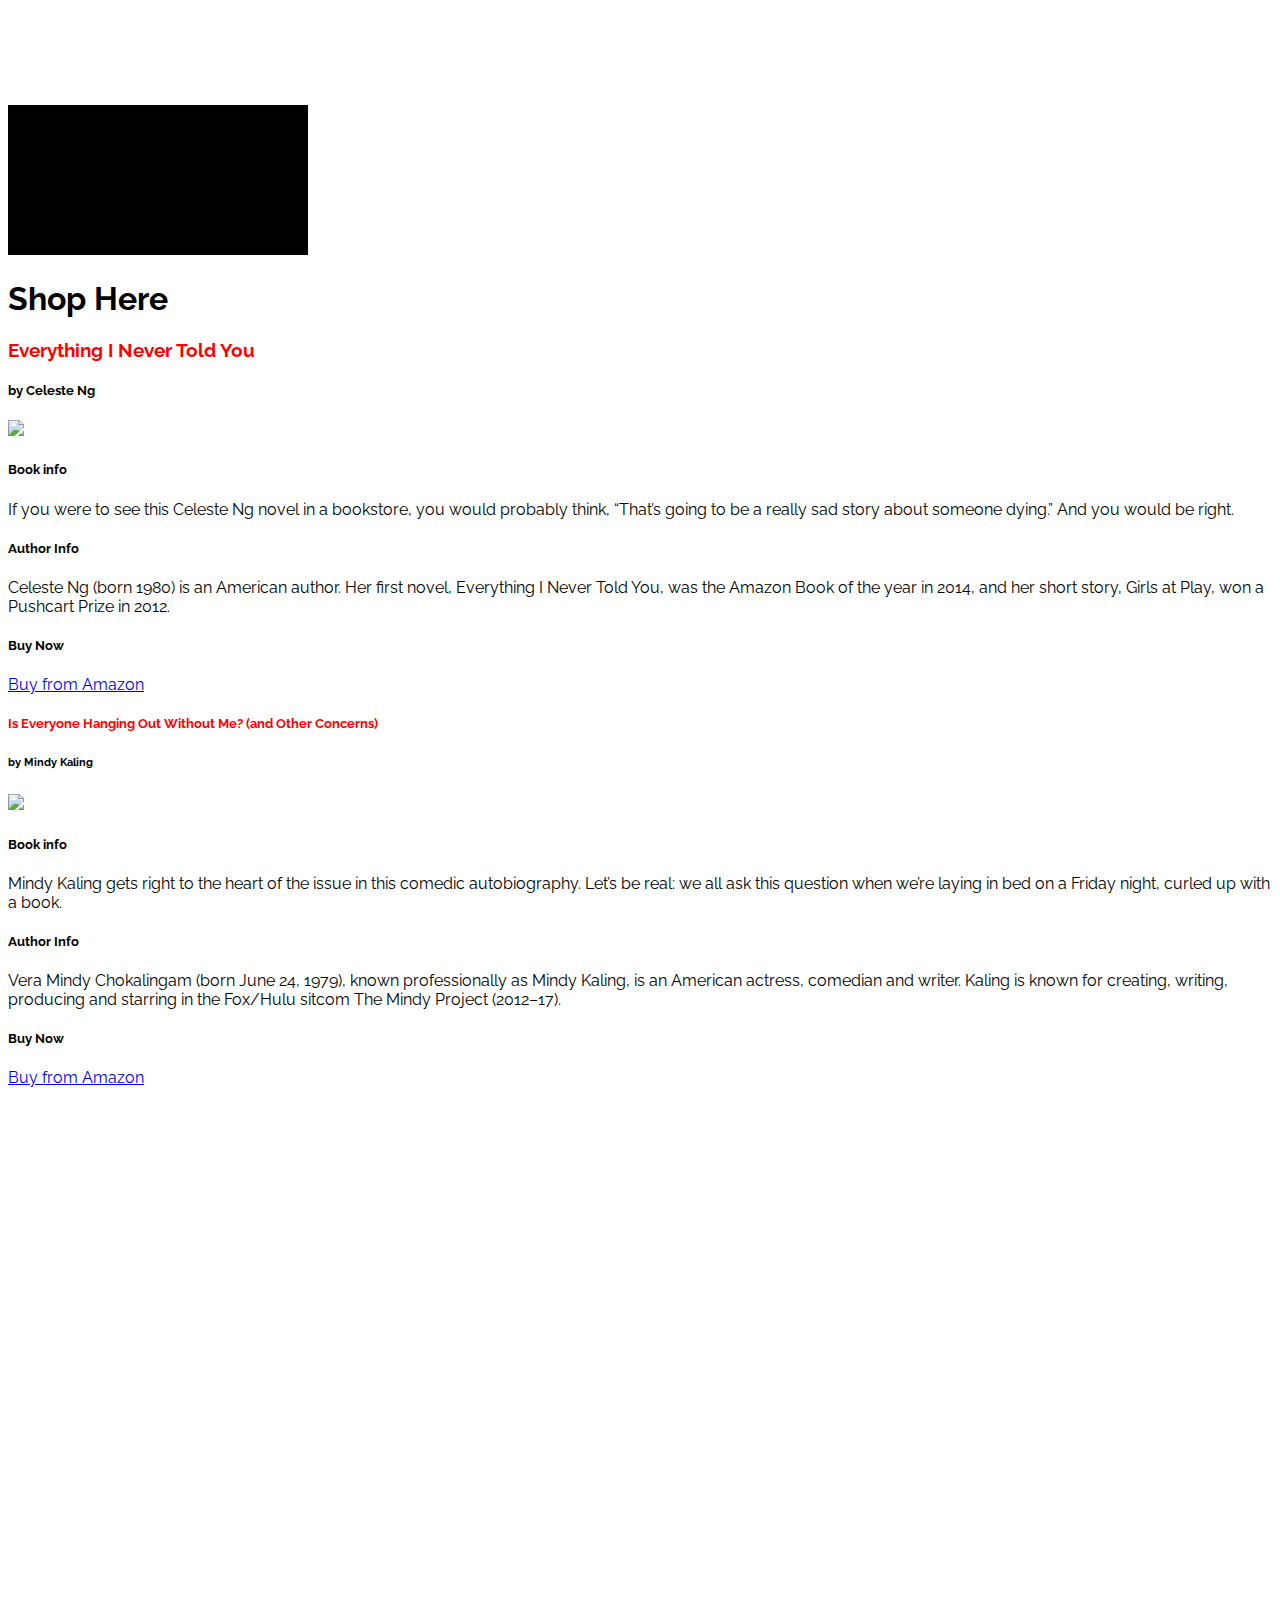
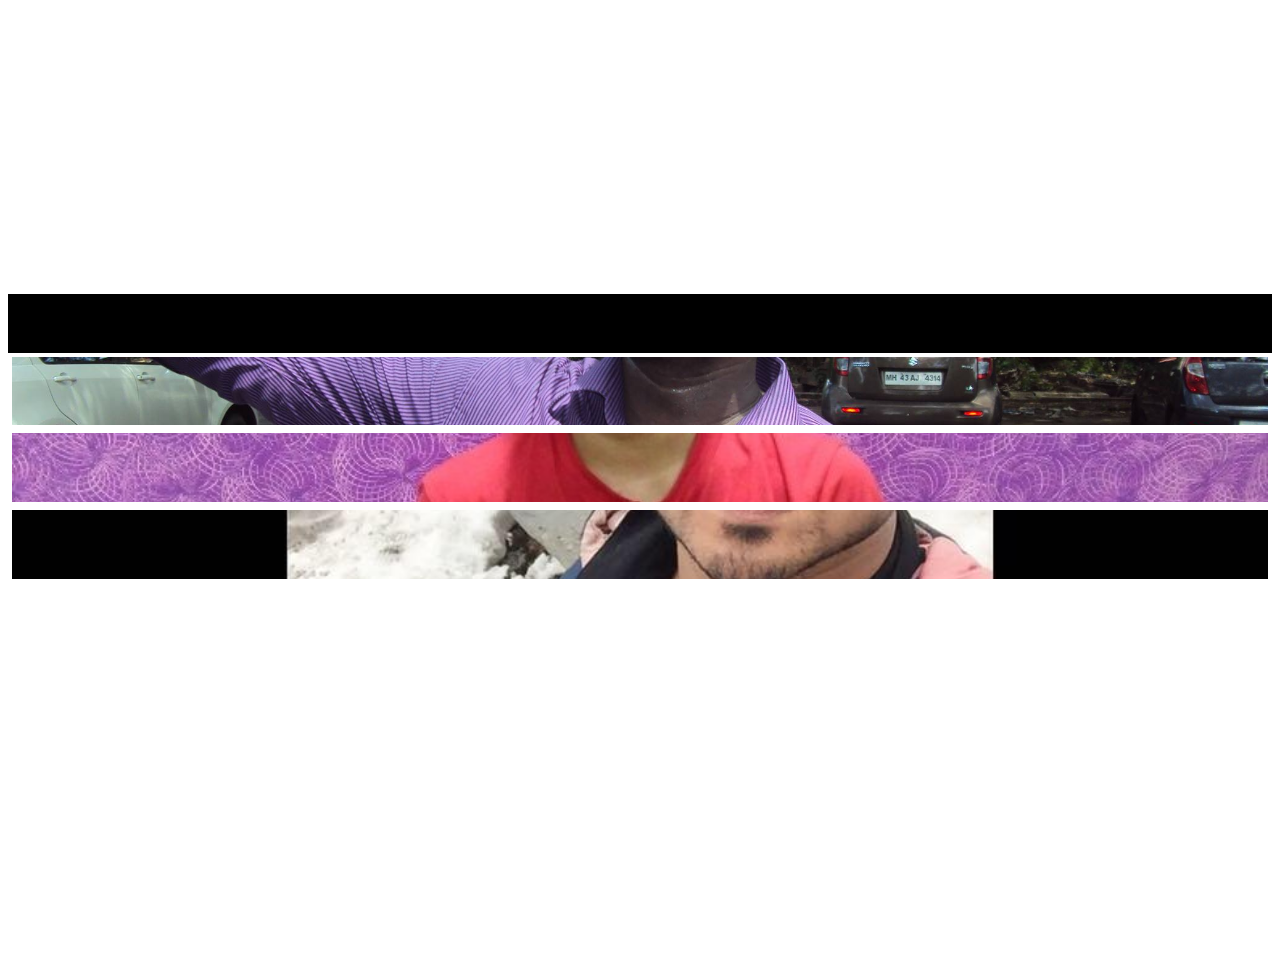
==== commit dca09525: "php" ====
--- a/index.html
+++ b/index.html
@@ -10,6 +10,9 @@
   <link rel="stylesheet" href="src/css/style.css">
   <link rel="stylesheet" href="src/css/animate.css">
   <link href="https://fonts.googleapis.com/css?family=Raleway:200,100,400" rel="stylesheet" type="text/css" />
+  <link rel="icon" 
+      type="image/jpg" 
+      href="../Literatura-Final/src/img/books-icon.png">
   
 </head>
 
@@ -20,11 +23,11 @@
  <nav class="navbar navbar-expand-md navbar-light fixed-top py-4">
     <div class="container">
       <a href="index.html" class="navbar-brand">
-        <img src="https://i.pinimg.com/736x/83/fe/eb/83feebe6cd76e15d5d20ab7e348b8208--batman-logo.jpg" width="50" height="50" alt=""><h3 class="d-inline align-middle text-white" style="padding-left: 12px; ">Literatura</h3>
+        <img src="../Literatura-Final/src/img/books-icon.png" width="50" height="50" alt=""><h3 class="d-inline align-middle text-white" style="padding-left: 12px; ">Literatura</h3>
       </a>
       
       
-      <button class="navbar-toggler" data-toggle="collapse" data-target="#navbarNav"><span class="navbar-toggler-icon"></span></button>
+      <button id="burger-nav" class="navbar-toggler" data-toggle="collapse" data-target="#navbarNav"><span class="navbar-toggler-icon bg-danger"></span></button>
       <div class="collapse navbar-collapse" id="navbarNav">
         <ul class="navbar-nav ml-auto">
           <li class="nav-item">
@@ -39,6 +42,48 @@
           <li class="nav-item">
             <a href="#contact-us" class="nav-link text-white">Contact</a>
           </li>
+<!--
+          <li class="nav-item">
+             <button type="button" class="btn btn-danger btn-lg sign-up-button" data-toggle="modal" data-target="#loog" data-backdrop="false">
+             Login
+            </button>     
+          </li>
+-->
+          
+<!--
+          <div class="modal fade" id="loginModal" tabindex="-1" role="dialog" aria-labelledby="exampleModalLabel" aria-hidden="true">
+  <div class="modal-dialog" role="document">
+    <div class="modal-content">
+	<div class="modal-header bg-secondary text-dark">
+	    <h2>Fill up the form</h2>
+		<button class="close" data-dismiss="modal" type="button"><span aria-hidden="true" title="Close">&times;</span> <span class="sr-only">Close</span></button>
+	</div>
+	<div class="modal-body bg-dark">
+		<div class="row">
+			<div class="col-xs-12 col-sm-12 col-md-12">
+				<form>
+				    <div class="form-group">
+                                      <input type="text" placeholder="Name" class="form-control form-control-lg" name="name">
+                                  </div>
+                                  <div class="form-group">
+                                      <input type="email" placeholder="Email" class="form-control form-control-lg" name="email">
+                                  
+                                  </div>
+                                  <div class="btn btn-lg btn-danger">
+                                      Submit
+                                  </div>
+				</form>
+			</div>
+		</div>    
+	</div>
+</div>
+  </div>
+</div>
+-->
+          
+          
+          
+          
         </ul>
       </div>
     </div>
@@ -62,44 +107,30 @@
 
  
  <button type="button" class="btn btn-danger btn-lg sign-up-button" data-toggle="modal" data-target="#formModal" data-backdrop="false">
-   Sign up 
+   Subscribe 
 </button>
 
-<!-- Modal -->
+
 <div class="modal fade" id="formModal" tabindex="-1" role="dialog" aria-labelledby="exampleModalLabel" aria-hidden="true">
   <div class="modal-dialog" role="document">
     <div class="modal-content">
-	<div class="modal-header bg-secondary text-dark">
-	    <h2>Fill up the form</h2>
+	<div class="modal-header bg-danger text-dark">
+	    <h2 class="text-white">Get offers in your inbox</h2>
 		<button class="close" data-dismiss="modal" type="button"><span aria-hidden="true" title="Close">&times;</span> <span class="sr-only">Close</span></button>
 	</div>
 	<div class="modal-body bg-dark">
 		<div class="row">
 			<div class="col-xs-12 col-sm-12 col-md-12">
-				<form>
+				<form action="insert.php" method="get">
 				    <div class="form-group">
-                                      <input type="text" placeholder="Username" class="form-control form-control-lg">
+                                      <input type="text" placeholder="Name" class="form-control form-control-lg" name="name">
                                   </div>
                                   <div class="form-group">
-                                      <input type="email" placeholder="Email" class="form-control form-control-lg">
+                                      <input type="text" placeholder="Email" class="form-control form-control-lg" name="email">
                                   </div>
-                                  <div class="form-group">
-                                      <input type="Password" placeholder="Password" class="form-control form-control-lg">
-                                  </div>
-                                  <div class="form-group">
-                                      <input type="Password" placeholder="Confirm Password" class="form-control form-control-lg">
-                                  </div>
+
+                                  <input type="submit" value="Submit" class="btn btn-lg btn-danger">
                                   
-                                  <div class="complete-button">
-                                        <div class="button">
-                                            <div class="text">Submit</div>
-                                       </div>
-                                  <div class="progress-bar"></div>
-                                  <svg x="0px" y="0px"
-	                                 viewBox="0 0 25 30" style="enable-background:new 0 0 0 0;">
-                                    <path class="check" class="st0" d="M2,19.2C5.9,23.6,9.4,28,9.4,28L23,2"/>
-                                  </svg>
-                                </div>
 				</form>
 			</div>
 		</div>
@@ -148,12 +179,12 @@
         <strong><h1 class="text-center display-5 pb-3">Shop Here</h1></strong>
          <div class="row">
              <div class="col-lg-3 col-md-6">
-                 <div class="card text-center border-danger bg-dark wow slideInRight">
+                 <div class="card text-center border-danger bg-dark wow slideInRight mb-5">
                      <div class="card-body">
                          <h3 style="color: red">
-                             Lorem ipsum dolor.
+                             Everything I Never Told You <h5 class="text-white">by Celeste Ng </h5>
                          </h3>
-                         <img src="http://payload159.cargocollective.com/1/9/301708/5489583/world-book-day-poster-for-tumblr-.jpg" class="img-fluid py-3">
+                         <img src="../Literatura-Final/src/img/EverythingINeverToldYou.jpg" class="img-fluid py-3">
       <!-------------------------------------ACCORDIAN1------------------------------------------->
          <div id="accordion1" role="tablist">
             <div class="card">
@@ -165,9 +196,9 @@
                 </h5>
               </div>
 
-              <div id="collapse1" class="collapse show">
-                <div class="card-body">
-                  Lorem ipsum dolor sit amet, consectetur adipisicing elit. Omnis, laborum.
+              <div id="collapse1" class="collapse ">
+                <div class="card-body">
+                  If you were to see this Celeste Ng novel in a bookstore, you would probably think, “That’s going to be a really sad story about someone dying.” And you would be right. 
                 </div>
               </div>
             </div>
@@ -183,7 +214,7 @@
 
               <div id="collapse2" class="collapse">
                 <div class="card-body">
-                  Lorem ipsum dolor sit amet, consectetur adipisicing elit. Soluta, quod.
+                  Celeste Ng (born 1980) is an American author. Her first novel, Everything I Never Told You, was the Amazon Book of the year in 2014, and her short story, Girls at Play, won a Pushcart Prize in 2012.
                 </div>
               </div>
             </div>
@@ -197,9 +228,9 @@
                 </h5>
               </div>
 
-              <div id="collapse3" class="collapse">
-                <div class="card-body">
-                  Lorem ipsum dolor sit amet, consectetur adipisicing elit. At, laboriosam!
+              <div id="collapse3" class="collapse show">
+                <div class="card-body">
+                 <a href="https://www.amazon.in/Everything-I-Never-Told-You/dp/0349134286">Buy from Amazon</a> 
                 </div>
               </div>
             </div>
@@ -212,12 +243,12 @@
              
              
              <div class="col-lg-3 col-md-6">
-                   <div class="card text-center border-danger bg-dark wow slideInLeft">
+                   <div class="card text-center border-danger bg-dark wow slideInLeft mb-5">
                      <div class="card-body">
-                         <h3 style="color: red">
-                             Lorem ipsum dolor.
-                         </h3>
-                         <img src="http://payload159.cargocollective.com/1/9/301708/5489583/world-book-day-poster-for-tumblr-.jpg" class="img-fluid py-3">
+                         <h5 style="color: red">
+                              Is Everyone Hanging Out Without Me? (and Other Concerns) <h6 class="text-white">by Mindy Kaling</h6>
+                         </h5>
+                         <img src="../Literatura-Final/src/img/IsEveryoneHanging.jpg" class="img-fluid py-3">
                          <!--                         ACCORDIAN                 -->
          <div id="accordion2" role="tablist">
             <div class="card">
@@ -229,9 +260,9 @@
                 </h5>
               </div>
 
-              <div id="collapse4" class="collapse show">
-                <div class="card-body">
-                  Lorem ipsum dolor sit amet, consectetur adipisicing elit. Omnis, laborum.
+              <div id="collapse4" class="collapse">
+                <div class="card-body">
+                  Mindy Kaling gets right to the heart of the issue in this comedic autobiography. Let’s be real: we all ask this question when we’re laying in bed on a Friday night, curled up with a book.     
                 </div>
               </div>
             </div>
@@ -247,7 +278,7 @@
 
               <div id="collapse5" class="collapse">
                 <div class="card-body">
-                  Lorem ipsum dolor sit amet, consectetur adipisicing elit. Soluta, quod.
+                  Vera Mindy Chokalingam (born June 24, 1979), known professionally as Mindy Kaling, is an American actress, comedian and writer. Kaling is known for creating, writing, producing and starring in the Fox/Hulu sitcom The Mindy Project (2012–17). 
                 </div>
               </div>
             </div>
@@ -261,9 +292,9 @@
                 </h5>
               </div>
 
-              <div id="collapse6" class="collapse">
-                <div class="card-body">
-                  Lorem ipsum dolor sit amet, consectetur adipisicing elit. At, laboriosam!
+              <div id="collapse6" class="collapse show">
+                <div class="card-body">
+                <a href="https://www.amazon.in/Everyone-Hanging-Out-Without-Me/dp/0091957176/ref=sr_1_1?s=books&ie=UTF8&qid=1524123979&sr=1-1&keywords=is+everyone+hanging+out+without+me+by+mindy+kaling&dpID=51bRB3n0QoL&preST=_SY264_BO1,204,203,200_QL40_&dpSrc=srch">Buy from Amazon</a> 
                 </div>
               </div>
             </div>
@@ -276,15 +307,15 @@
              
              
              <div class="col-lg-3 col-md-6">
-                   <div class="card text-center border-danger bg-dark wow slideInRight">
+                   <div class="card text-center border-danger bg-dark wow slideInRight mb-5">
                      <div class="card-body">
-                         <h3 style="color: red">
-                             Lorem ipsum dolor.
-                         </h3>
-                         <img src="http://payload159.cargocollective.com/1/9/301708/5489583/world-book-day-poster-for-tumblr-.jpg" class="img-fluid py-3">
+                        <h4 style="color: red">
+                                The Electric Kool-Aid Acid Test  <h5 class="text-white">by Tom Wolfe </h5>
+                         </h4>
+                         <img src="../Literatura-Final/src/img/TomWolfe.jpg" class="img-fluid py-3">
         
 <!--                         ACCORDIAN                 -->
-         <div id="accordion3" role="tablist">
+         <div id="accordion3" role="tablist" style="margin-bottom: 7px;">
             <div class="card">
               <div class="card-header head" id="heading7">
                 <h5 class="mb-0">
@@ -294,9 +325,9 @@
                 </h5>
               </div>
 
-              <div id="collapse7" class="collapse show">
-                <div class="card-body">
-                  Lorem ipsum dolor sit amet, consectetur adipisicing elit. Omnis, laborum.
+              <div id="collapse7" class="collapse">
+                <div class="card-body">
+                 The Electric Kool-Aid Acid Test screams cool, since nothing is cooler than Kool-Aid...and electricity. And LSD, especially in the 1960s. Tom Wolfe's nonfiction story details the touring life and LSD use of a band. That's a pretty cool story to tell.
                 </div>
               </div>
             </div>
@@ -312,7 +343,7 @@
 
               <div id="collapse8" class="collapse">
                 <div class="card-body">
-                  Lorem ipsum dolor sit amet, consectetur adipisicing elit. Soluta, quod.
+                  Thomas Kennerly Wolfe Jr. (born March 2, 1931) is an American author and journalist, best known for his association with and influence in stimulating the New Journalism literary movement, in which literary techniques are used extensively. He reduced traditional values of journalistic objectivity.
                 </div>
               </div>
             </div>
@@ -326,9 +357,9 @@
                 </h5>
               </div>
 
-              <div id="collapse9" class="collapse">
-                <div class="card-body">
-                  Lorem ipsum dolor sit amet, consectetur adipisicing elit. At, laboriosam!
+              <div id="collapse9" class="collapse show">
+                <div class="card-body">
+                  <a href="https://www.amazon.in/Electric-Kool-Aid-Acid-Test/dp/031242759X/ref=sr_1_1?s=books&ie=UTF8&qid=1524124758&sr=1-1&keywords=+The+Electric+Kool-Aid+Acid+Test+by+Tom+Wolfe">Buy from Amazon</a>
                 </div>
               </div>
             </div>
@@ -342,12 +373,12 @@
              <div class="col-lg-3 col-md-6">
                    <div class="card text-center border-danger bg-dark wow slideInLeft">
                      <div class="card-body">
-                         <h3 style="color: red">
-                             Lorem ipsum dolor.
-                         </h3>
-                         <img src="http://payload159.cargocollective.com/1/9/301708/5489583/world-book-day-poster-for-tumblr-.jpg" class="img-fluid py-3">
+                          <h4 style="color: red">
+                              Are You There, Vodka? It's Me<h5 class="text-white">by Chelsea Handler</h5>
+                         </h4>
+                         <img src="../Literatura-Final/src/img/AreYouThereVodka.jpg" class="img-fluid py-3">
             <!--                         ACCORDIAN                 -->
-         <div id="accordion4" role="tablist">
+         <div id="accordion4" role="tablist" style="margin-bottom: 5px;">
             <div class="card">
               <div class="card-header head" id="heading10">
                 <h5 class="mb-0">
@@ -357,9 +388,9 @@
                 </h5>
               </div>
 
-              <div id="collapse10" class="collapse show">
-                <div class="card-body">
-                  Lorem ipsum dolor sit amet, consectetur adipisicing elit. Omnis, laborum.
+              <div id="collapse10" class="collapse">
+                <div class="card-body">
+                  Instead of looking for God, Chelsea Handler is looking for a drink in Are You There, Vodka? It's Me, Chelsea. It's funny and blatant, just like the comedian. The best-selling autobiography of essays helped to launch Handler into even greater fame.
                 </div>
               </div>
             </div>
@@ -375,7 +406,7 @@
 
               <div id="collapse11" class="collapse">
                 <div class="card-body">
-                  Lorem ipsum dolor sit amet, consectetur adipisicing elit. Soluta, quod.
+                  Chelsea Joy Handler (born February 25, 1975) is an American comedian, actress, writer, television host, and producer. She hosted the late-night talk show Chelsea Lately on the E! network from 2007 to 2014, and released a documentary series, Chelsea Does, on Netflix in January 2016.
                 </div>
               </div>
             </div>
@@ -389,9 +420,9 @@
                 </h5>
               </div>
 
-              <div id="collapse12" class="collapse">
-                <div class="card-body">
-                  Lorem ipsum dolor sit amet, consectetur adipisicing elit. At, laboriosam!
+              <div id="collapse12" class="collapse show">
+                <div class="card-body">
+                  <a href="https://www.amazon.in/Are-you-there-Vodka-Chelsea/dp/0099515024/ref=sr_1_1?s=books&ie=UTF8&qid=1524125832&sr=1-1&keywords=are+you+there+vodka">Buy from Amazon</a>
                 </div>
               </div>
             </div>
@@ -420,7 +451,7 @@
                 <div class="card" id="created-card-aniket">
                     <div class="card-body text-center text-white bg-dark wow hinge">
                         <div class=py-5>
-                       <h2 class="py-5 pt-5">Aniket Jadhav</h2>
+                       <h2 class="py-5 pt-5">Aniket Jadhav</h2> 
                        </div>
 <!--                       <img src="https://i.pinimg.com/736x/83/fe/eb/83feebe6cd76e15d5d20ab7e348b8208--batman-logo.jpg" alt="" class="img-fluid py-3 rounded-circle w-50">-->
                     </div>
@@ -435,7 +466,7 @@
                        <div class=py-5>
                        <h2 class="py-5 pt-5">Shubham Hukare</h2> 
                        </div>
-<!--                       <img src="https://i.pinimg.com/736x/83/fe/eb/83feebe6cd76e15d5d20ab7e348b8208--batman-logo.jpg" alt="" class="img-fluid py-3 rounded-circle w-50">-->
+<!--                       <img src="https://i.pinimg.com/736x/83/fe/eb/83feebe6cd76e15d5d20ab7e348b8208--batman-logo.jpg" alt="" class="img-fluid py-3 rounded-circle w-50"><--></-->
                     </div>
                 </div>
                 
@@ -481,9 +512,9 @@
 
               <div id="collapse-email" class="collapse">
                 <div class="card-body text-center contact-us-card-body text-danger bg-dark">
-                  <h5>shubham@something.com</h5>
-                  <h5>shubham@something.com</h5>
-                  <h5>shubham@something.com</h5>
+                  <h5>contact@literatura.com</h5>
+                  <h5>info@literatura.com</h5>
+                  <h5>sales@litetura.com</h5>
                 </div>
               </div>
             </div>
